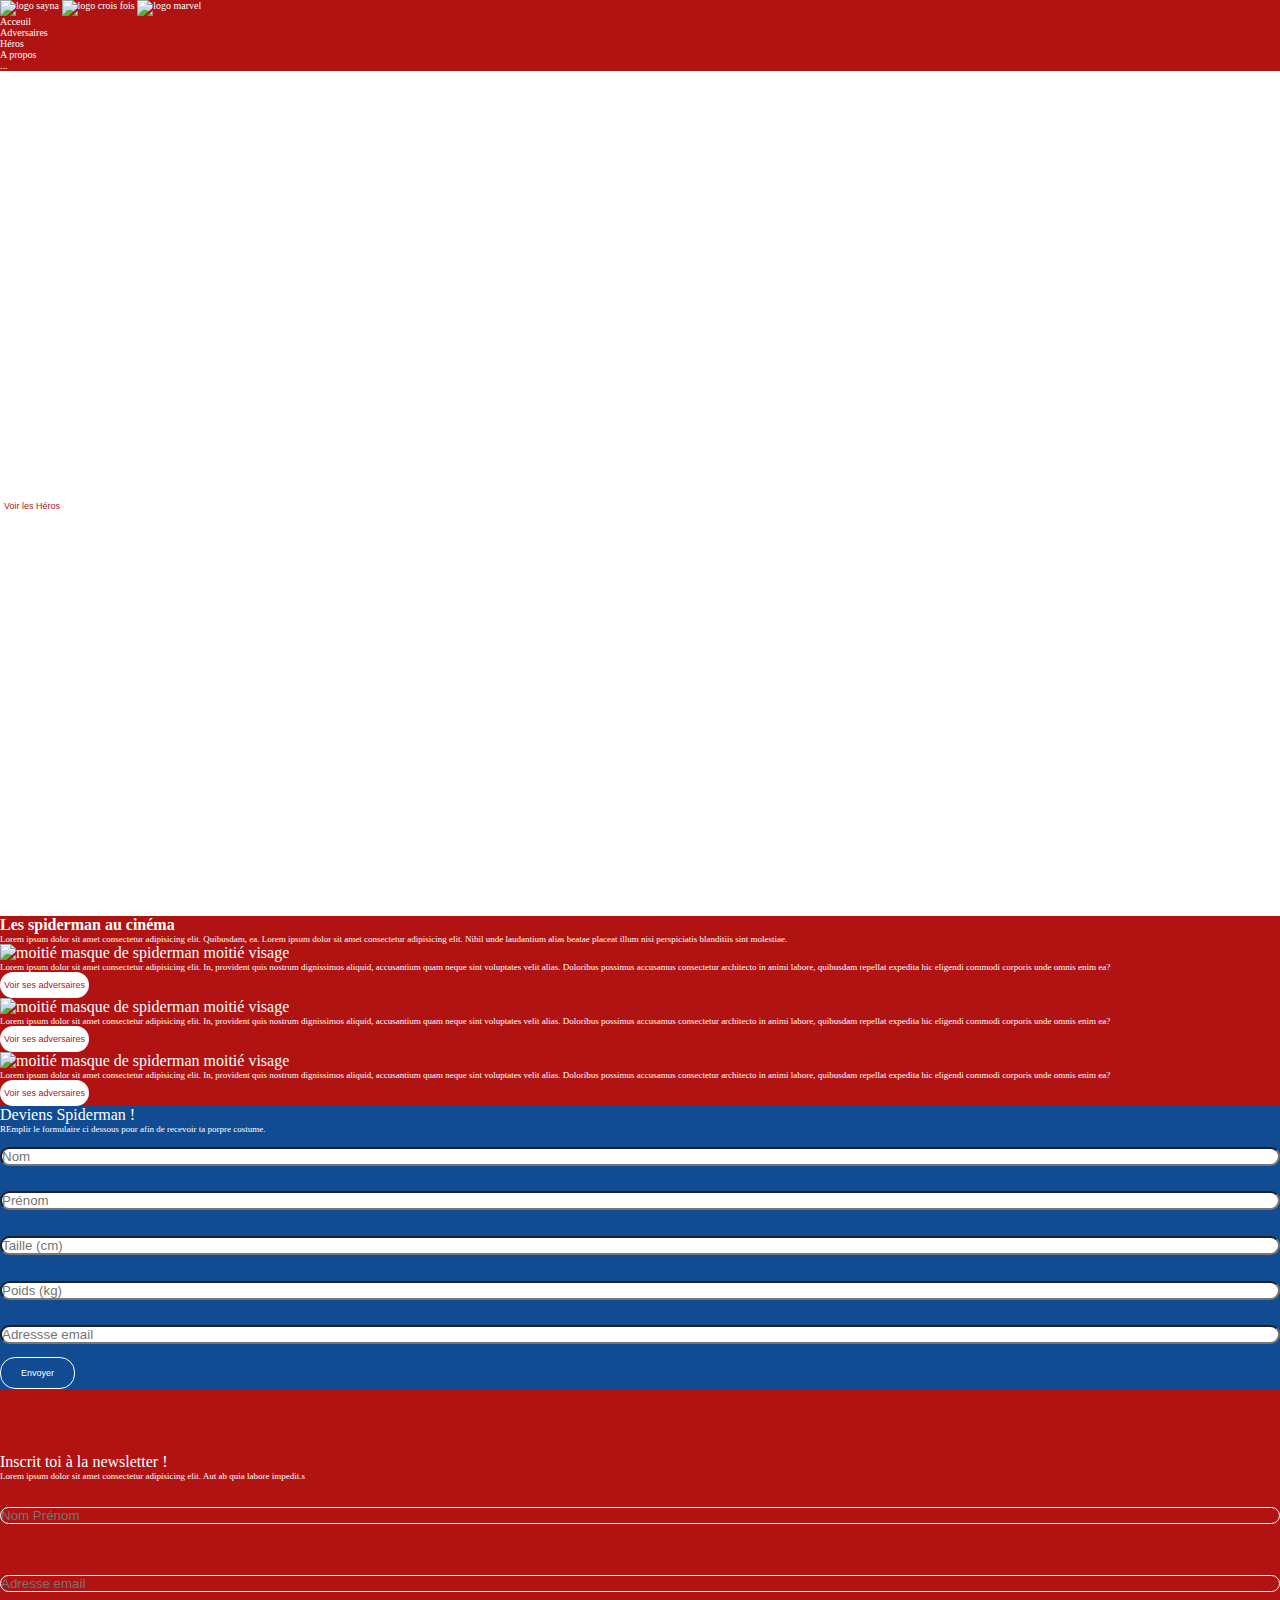
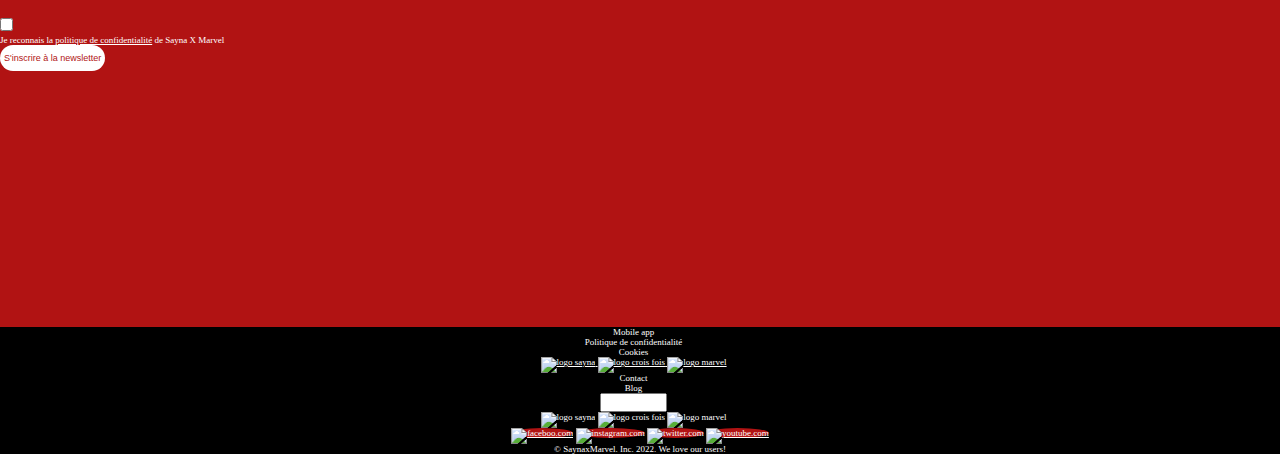
==== index.html @ 252a6d96 "footer&header & all page html done" ====
<!DOCTYPE html>
<html lang="en">
  <head>
    <meta charset="UTF-8" />
    <meta http-equiv="X-UA-Compatible" content="IE=edge" />
    <meta name="viewport" content="width=device-width, initial-scale=1.0" />
    <title>Home</title>
    <link rel="stylesheet" href="Assets/CSS/Style.css" />
    <link rel="stylesheet" href="../Assets/Bootstrap/bootstrap.min.css" />
    
  </head>
  <body>
    <header style="background-color: var(--prime_red);">
      <nav class=" container py-2 text-center d-flex align-items-center justify-content-between">
          <a href="index.html">
            <div id="logo" class="">
                    <img src="Assets/Logo/logo1.png" alt="logo sayna" style="width: auto; height: auto;" />
                    <img src="Assets/Logo/logo2.png" alt="logo crois fois" style="width: auto;"/>
                    <img src="Assets/Logo/logo3.png" alt="logo marvel" style="width: 150px; height: 40px;"/>
            </div>
          </a>  
          <div>
              <ul class="d-none d-md-inline">
                  <li class="list-inline-item px-2"><a href="index.html" class="fw-bold"> Acceuil</a></li>
                  <li class="list-inline-item px-3"><a href="Adversaires.html">Adversaires</a></li>
                  <li class="list-inline-item px-3"><a href="Heros.html">Héros</a></li>
                  <li class="list-inline-item px-2"><a href="A_propos.html">A propos</a></li>
              </ul>
          </div>

          <span class="d-md-none">...</span>
      </nav>
    </header>
    <main>
      <section class="grandTitre">
      <div class="container">
        <h1 class="text-uppercase">
        Spiderman
        </h1>
        <button class="boutton">Voir les Héros</button>
        <button class="boutton_no_bg">Voir les Adversaires</button>
        <h6>L'araignée sympa du quartier !</h6>
      </div>
      </section>
      <section class="auCinema px-4">
        <div class="container">
          <div class="row">
            <h4 class="text-uppercase">Les spiderman au cinéma</h4>
            <p>Lorem ipsum dolor sit amet consectetur adipisicing elit. Quibusdam, ea. Lorem ipsum dolor sit amet consectetur adipisicing elit. Nihil unde laudantium alias beatae placeat illum nisi perspiciatis blanditiis sint molestiae.</p>
          </div>
          <div class="row d-md-flex justify-content-between">
            <div class=" col-md col-12">
              <img src="Assets/Illustration/img3.png" alt="moitié masque de spiderman moitié visage">
              <p class="pt-4">
                Lorem ipsum dolor sit amet consectetur adipisicing elit. In, provident quis nostrum dignissimos aliquid, accusantium quam neque sint voluptates velit alias. Doloribus possimus accusamus consectetur architecto in animi labore, quibusdam repellat expedita hic eligendi commodi corporis unde omnis enim ea?
              </p>
              <div class="text-center p-4">
              <button class="boutton" >
                Voir ses adversaires
              </button>
            </div>
            </div>
            <div class=" col-md col-12">
              <img src="Assets/Illustration/img2.png" alt="moitié masque de spiderman moitié visage">
              <p class="pt-4">
                Lorem ipsum dolor sit amet consectetur adipisicing elit. In, provident quis nostrum dignissimos aliquid, accusantium quam neque sint voluptates velit alias. Doloribus possimus accusamus consectetur architecto in animi labore, quibusdam repellat expedita hic eligendi commodi corporis unde omnis enim ea?
              </p>
              <div class="text-center p-4">
              <button class="boutton" >
                Voir ses adversaires
              </button>
            </div>
            </div>
            <div class="col-md col-12">
              <img src="Assets/Illustration/img4.png" alt="moitié masque de spiderman moitié visage">
              <p class="pt-4">
                Lorem ipsum dolor sit amet consectetur adipisicing elit. In, provident quis nostrum dignissimos aliquid, accusantium quam neque sint voluptates velit alias. Doloribus possimus accusamus consectetur architecto in animi labore, quibusdam repellat expedita hic eligendi commodi corporis unde omnis enim ea?
              </p>
              <div class="text-center p-4">
              <button class="boutton" >
                Voir ses adversaires
              </button>
            </div>
            </div>
          </div>
        </div>
      </section>
      <section class="deviensSpiderman py-5">
        <div class="container">
          <div class="row">
            <div class="col-md-6">
            </div>
            <div class="col-md-6 text-center">
              <div class="text-uppercase">
                Deviens Spiderman !
              </div>
              <p>REmplir le formulaire ci dessous pour afin de recevoir ta porpre costume.</p>
            
              <form action="">
                <input type="text" name="" id="" placeholder="Nom" class="formAremplir">
                <input type="text" name="" id="" placeholder="Prénom" class="formAremplir">
                <input type="number" name="" id="" placeholder="Taille (cm)" class="formAremplir">
                <input type="number" name="" id="" placeholder="Poids (kg)" class="formAremplir">
                <input type="email" name="" id="" placeholder="Adressse email" class="formAremplir"><br> 
                <button class="boutton_no_bg my-2" style="padding: 10px 20px;">Envoyer</button>
              </form>
            </div>
          </div>
        </div>
      </section>
      <section class="inscritToi">
        <div class="container">
          <div class="row">
            <div class="col-md-6">
              <div class="text-uppercase">
                Inscrit toi à la newsletter !
              </div>
              <p>Lorem ipsum dolor sit amet consectetur adipisicing elit. Aut ab quia labore impedit.s</p>

              <form action="">
                <input type="text" name="" id="" placeholder="Nom Prénom" class="formAremplir_no_bg"> <br>
                <input type="text" name="" id="" placeholder="Adresse email" class="formAremplir_no_bg"> <br>
                <input type="checkbox" id="polconf">
                <label for="polconf"><p>
                  Je reconnais la <a href="#" style="color: var(--prime_white);"> politique de confidentialité</a> de Sayna X Marvel</p></label>
                <div class="text-center">
                  <button class="boutton">S'inscrire à la newsletter</button>
                </div>
              </form>
            </div>
            

          </div>
        </div>
      </section>
    </main>
    <footer>
      <div class="py-2 footerMenu">
          <div class="container p-0">
              <div class="row">
                  <ul class="d-flex justify-content-between" style="height: 0%">
                      <li class="">Mobile app</li>
                      <li>Politique de confidentialité</li>
                      <li>Cookies</li>
                  
                      <li class="list-inline-item d-none d-md-block">
                        <a href="index.html"> 
                            <img src="Assets/Logo/logo1.png" alt="logo sayna" style="width: auto;height: auto;"/>
                            <img src="Assets/Logo/logo2.png" alt="logo crois fois" style="width: auto;" />
                            <img src="Assets/Logo/logo3.png" alt="logo marvel" style="width: 100px; height: 40px;"/>
                        </a>
                      </li>
          
                      <li>Contact</li>
                      <li>Blog</li>
                      <li id="langue">
                          <select name="" id="" class="">
                              <option value="">Langue</option>
                          </select>
                      </li>
                  </ul>
              </div>
              <div class="row">
                  <li class="list-inline-item d-md-none d-block">
                      <img src="Assets/Logo/logo1.png" alt="logo sayna" style="width: auto;height: auto;"/>
                      <img src="Assets/Logo/logo2.png" alt="logo crois fois" style="width: auto;" />
                      <img src="Assets/Logo/logo3.png" alt="logo marvel" style="width: 100px; height: 40px;"/>
                  </li>
              </div>
          </div>
      </div>
      <div class="iconEtCopyright">
          <span><a href="#"><img src="Assets/Logo/logof.png" alt="faceboo.com" /></a></span>
          <span><a href="#"></a><img src="Assets/Logo/logoi.png" alt="instagram.com" /></a></span>
          <span></a><a href="#"></a><img src="Assets/Logo/logot.png" alt="twitter.com" /></a></span>
          <span><a href="#"><img src="Assets/Logo/logoy.png" alt="youtube.com" /></a></span>
      </div>
      <div id="copyright">&copy; SaynaxMarvel. Inc. 2022. We love our users!
      </div>
    </footer>
  </body>
</html>
---- Assets/CSS/Style.css ----
:root {
  --prime_red: #b11313;
  --prime_yellow: #f1c530;
  --prime_blue: #114c92;
  --prime_black: #000000;
  --prime_white: #ffffff;
}
* {
  color: var(--prime_white);
  margin: 0;
  padding: 0;
  box-sizing: border-box;
}
p {
  font-size: xx-small;
}
li,
ul {
  padding: 0;
  margin: 0;
}
nav {
  color: var(--prime_white);
  font-size: x-small;
}
nav a,
nav a:hover {
  text-decoration: none;
  color: var(--prime_white);
}

nav li,
footer li {
  text-decoration: none;
  list-style-type: none;
}

/* MAIN  Home_page*/

.grandTitre {
  color: var(--prime_white);
  background: url(../Illustration/img1.png) 100% 50% no-repeat;
  background-size: cover;
}

.grandTitre .container {
  padding: 30% 0;
}
.boutton {
  background-color: var(--prime_white);
  color: var(--prime_red);
  border: 0;
  font-size: xx-small;
  border-radius: 15px;
  padding: 8px 4px;
  white-space: nowrap;
}

.boutton_no_bg {
  background-color: none;
  color: var(--prime_white);
  border: solid 0.2px var(--prime_white);
  font-size: xx-small;
  border-radius: 15px;
  padding: 8px 4px;
  white-space: nowrap;
  background-color: rgba(0, 0, 0, 0);
}

.auCinema {
  color: var(--prime_white);
  background-color: var(--prime_red);
}
.auCinema img {
  width: 100%;
}
.auCinema .col-md-3 {
  width: 30%;
}

.deviensSpiderman {
  background: url(../Illustration/img5.png) no-repeat var(--prime_blue) 0% 50%;
  background-size: contain;
}

.formAremplir {
  margin: 1% 0;
  border-radius: 50px;
  width: 100%;
  color: var(--prime_black);
}

.formAremplir_no_bg {
  margin: 2% 0;
  border-radius: 50px;
  width: 100%;
  color: var(--prime_black);
  background-color: rgba(0, 0, 0, 0);
  border: 0.2px solid white;
}

.inscritToi {
  background: url(../Illustration/img6.png) var(--prime_red) 130% 0% no-repeat;
  background-size: contain;
  padding: 5% 0 20% 0;
}

/* FOOTER  */
footer {
  text-align: center;
  font-size: xx-small;
  background-color: var(--prime_black);
}
.footerMenu {
  color: white;
}
.footerMenu ul {
  align-items: center;
}
.footerMenu li {
  padding: 0 1% 0 0;
}
footer .iconEtCopyright span {
  border-radius: 50%;
}
footer .iconEtCopyright span {
  background-color: var(--prime_red);
}

#copyright {
  color: var(--prime_white);
}

@media screen and (max-width: 440px) {
  .container,
  .row,
  h1,
  h2,
  h3,
  h4,
  h5,
  h6 {
    text-align: center;
  }
  .footerMenu ul {
    display: flex;
    flex-direction: column;
    align-items: flex-start;
    padding: 2% 10%;
  }

  .footerMenu #langue {
    align-self: flex-end;
  }
}
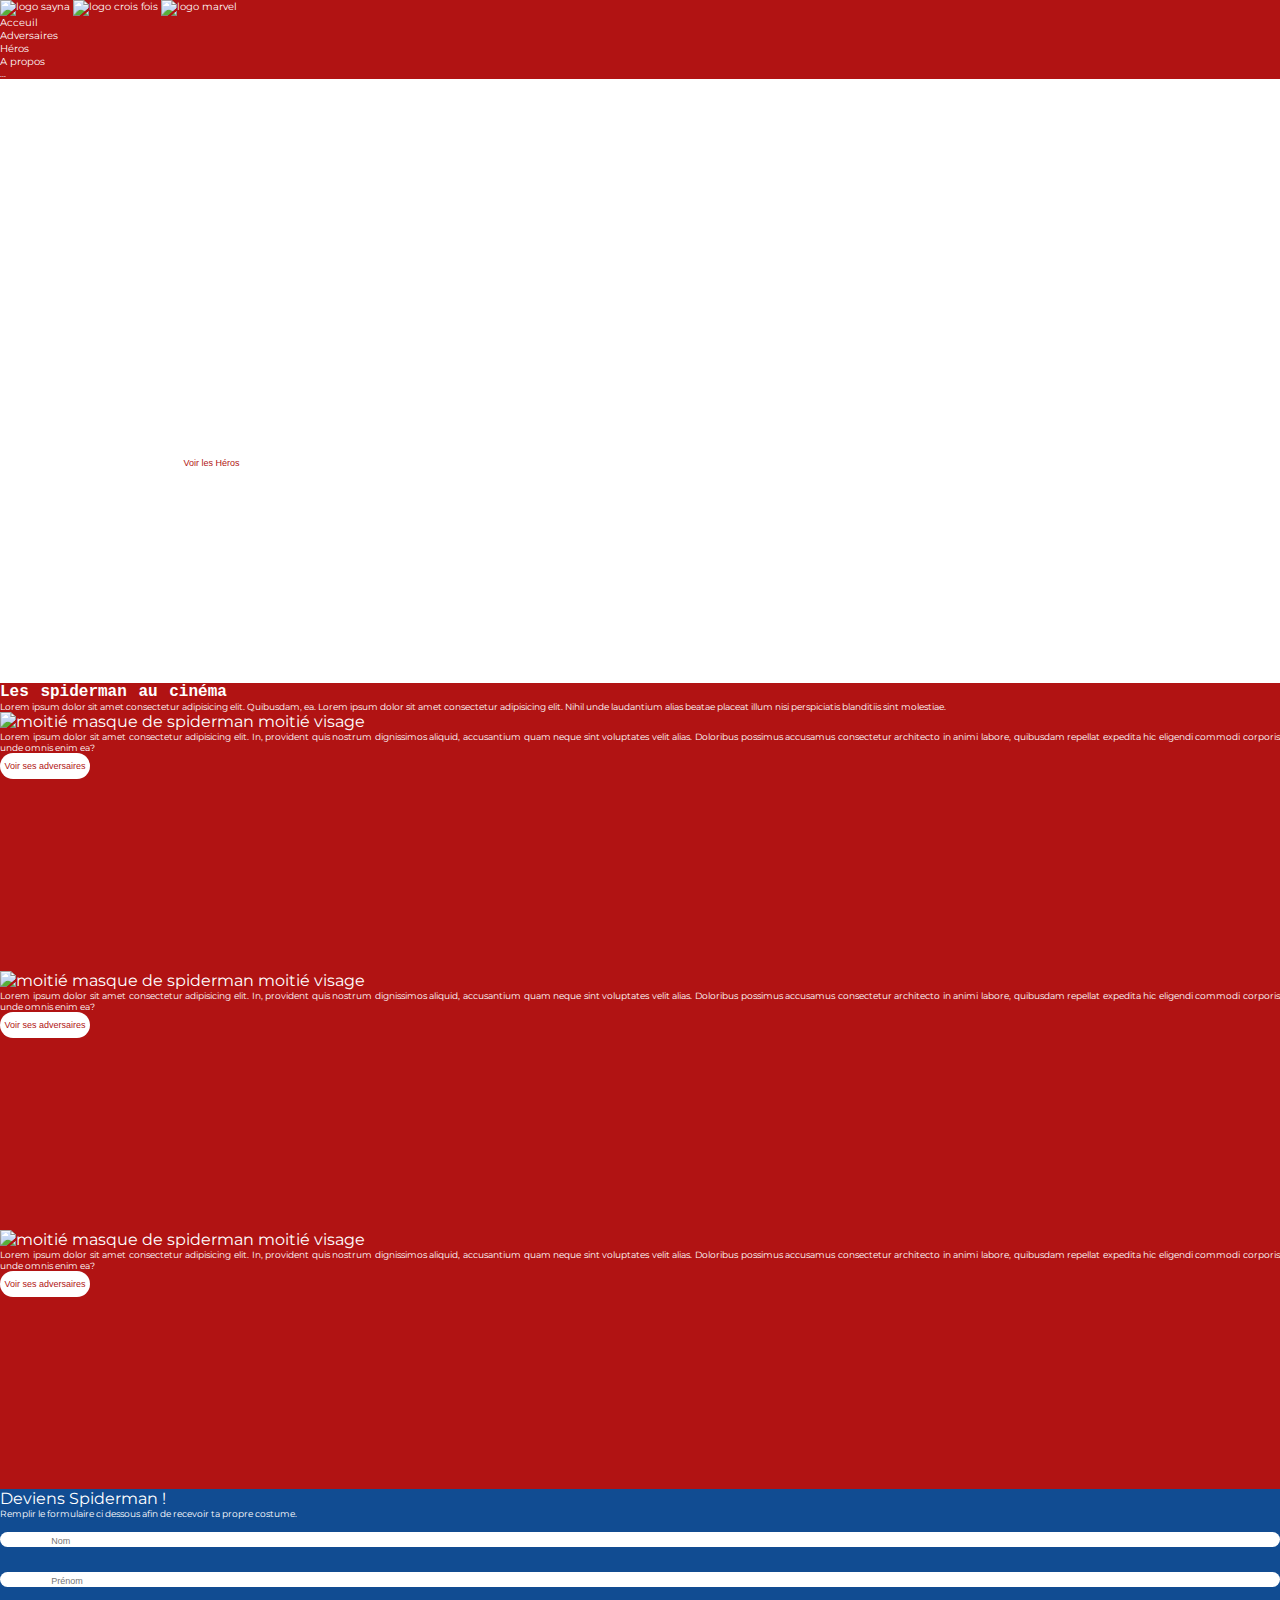
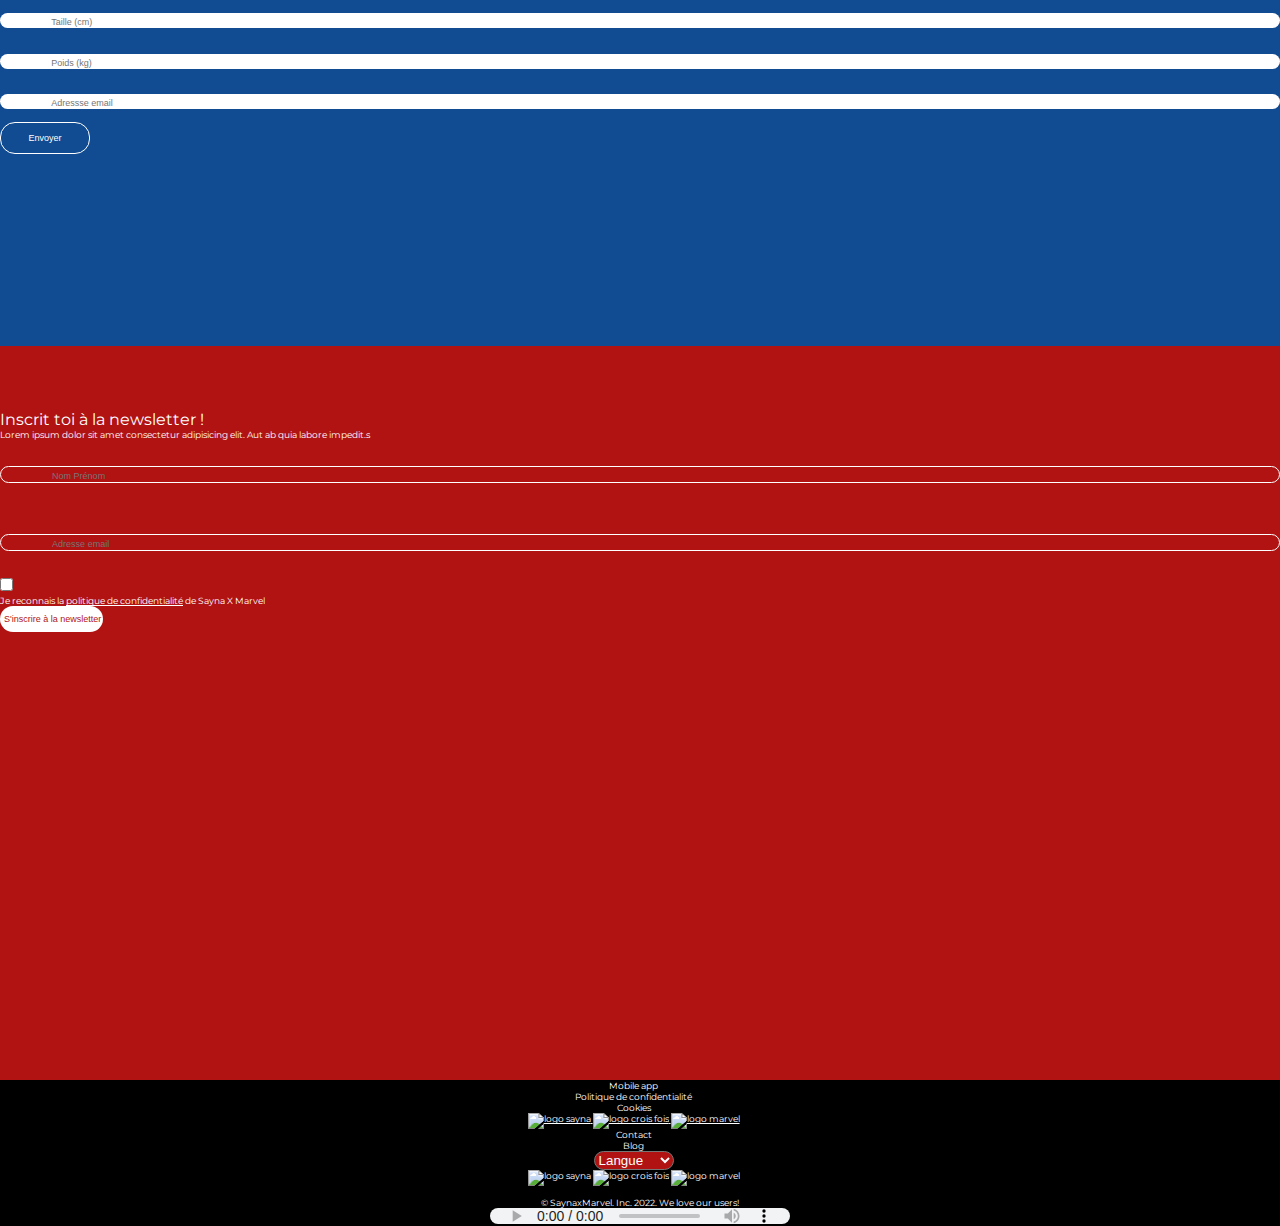
==== commit 44c5eb91: "responsive all_page" ====
--- a/index.html
+++ b/index.html
@@ -7,7 +7,13 @@
     <title>Home</title>
     <link rel="stylesheet" href="Assets/CSS/Style.css" />
     <link rel="stylesheet" href="../Assets/Bootstrap/bootstrap.min.css" />
-    
+    <link
+      rel="stylesheet"
+      href="https://cdnjs.cloudflare.com/ajax/libs/font-awesome/6.1.0/css/all.min.css"
+      integrity="sha512-10/jx2EXwxxWqCLX/hHth/vu2KY3jCF70dCQB8TSgNjbCVAC/8vai53GfMDrO2Emgwccf2pJqxct9ehpzG+MTw=="
+      crossorigin="anonymous"
+      referrerpolicy="no-referrer"
+    />
   </head>
   <body>
     <header style="background-color: var(--prime_red);">
@@ -28,19 +34,32 @@
               </ul>
           </div>
 
-          <span class="d-md-none">...</span>
+          
+        <span class="d-md-none">
+          <div class="dropdown">
+            <p data-toggle="dropdown">...</p>
+            <!-- <div class="dropdown-menu">
+              <div class="dropdown-item">
+                Contenu 1
+              </div>
+              <div class="dropdown-item">
+                Contenu 2
+              </div>
+            </div> -->
+          </div>
+        </span>
       </nav>
     </header>
     <main>
       <section class="grandTitre">
-      <div class="container">
-        <h1 class="text-uppercase">
-        Spiderman
-        </h1>
-        <button class="boutton">Voir les Héros</button>
-        <button class="boutton_no_bg">Voir les Adversaires</button>
-        <h6>L'araignée sympa du quartier !</h6>
-      </div>
+            <h1 class="text-uppercase">
+            Spiderman
+            </h1>
+            <h6>L'araignée sympa du quartier !</h6> 
+            <div class="pt-5">
+              <button class="boutton">Voir les Héros</button>
+              <button class="boutton_no_bg">Voir les Adversaires</button> 
+            </div>   
       </section>
       <section class="auCinema px-4">
         <div class="container">
@@ -90,28 +109,28 @@
           <div class="row">
             <div class="col-md-6">
             </div>
-            <div class="col-md-6 text-center">
+            <div class="col-md-6 text-center px-0">
               <div class="text-uppercase">
                 Deviens Spiderman !
               </div>
-              <p>REmplir le formulaire ci dessous pour afin de recevoir ta porpre costume.</p>
+              <p>Remplir le formulaire ci dessous afin de recevoir ta propre costume.</p>
             
               <form action="">
-                <input type="text" name="" id="" placeholder="Nom" class="formAremplir">
-                <input type="text" name="" id="" placeholder="Prénom" class="formAremplir">
-                <input type="number" name="" id="" placeholder="Taille (cm)" class="formAremplir">
-                <input type="number" name="" id="" placeholder="Poids (kg)" class="formAremplir">
-                <input type="email" name="" id="" placeholder="Adressse email" class="formAremplir"><br> 
+                <input type="text" name="" id="" placeholder="Nom" class="formAremplir_index">
+                <input type="text" name="" id="" placeholder="Prénom" class="formAremplir_index">
+                <input type="number" name="" id="" placeholder="Taille (cm)" class="formAremplir_index">
+                <input type="number" name="" id="" placeholder="Poids (kg)" class="formAremplir_index">
+                <input type="email" name="" id="" placeholder="Adressse email" class="formAremplir_index"><br> 
                 <button class="boutton_no_bg my-2" style="padding: 10px 20px;">Envoyer</button>
               </form>
             </div>
           </div>
         </div>
       </section>
-      <section class="inscritToi">
+      <section class="inscritToi pt-5">
         <div class="container">
           <div class="row">
-            <div class="col-md-6">
+            <div class="col-md-6 px-0">
               <div class="text-uppercase">
                 Inscrit toi à la newsletter !
               </div>
@@ -124,7 +143,7 @@
                 <label for="polconf"><p>
                   Je reconnais la <a href="#" style="color: var(--prime_white);"> politique de confidentialité</a> de Sayna X Marvel</p></label>
                 <div class="text-center">
-                  <button class="boutton">S'inscrire à la newsletter</button>
+                  <button class="boutton" style="padding-right: 11em;" >S'inscrire à la newsletter</button>
                 </div>
               </form>
             </div>
@@ -154,8 +173,11 @@
                       <li>Contact</li>
                       <li>Blog</li>
                       <li id="langue">
-                          <select name="" id="" class="">
+                          <select name="" id="" style="background-color: var(--prime_red);" >
                               <option value="">Langue</option>
+                              <option value="">Fraçais</option>
+                              <option value="">English</option>
+                              <option value="">Malgache</option> 
                           </select>
                       </li>
                   </ul>
@@ -170,13 +192,15 @@
           </div>
       </div>
       <div class="iconEtCopyright">
-          <span><a href="#"><img src="Assets/Logo/logof.png" alt="faceboo.com" /></a></span>
-          <span><a href="#"></a><img src="Assets/Logo/logoi.png" alt="instagram.com" /></a></span>
-          <span></a><a href="#"></a><img src="Assets/Logo/logot.png" alt="twitter.com" /></a></span>
-          <span><a href="#"><img src="Assets/Logo/logoy.png" alt="youtube.com" /></a></span>
+          <a href="#"><i class="fab fa-facebook fa-2x" style="color:var(--prime_red)"></i></a>
+          <i class="fab fa-instagram fa-2x" style="color:var(--prime_red)" ></i></a>
+          <a href="#"><i class="fab fa-twitter fa-2x" style="color:var(--prime_red)"></i></a>
+          <a href="#"><i class="fab fa-youtube fa-2x" style="color:var(--prime_red)"></i></a>
       </div>
       <div id="copyright">&copy; SaynaxMarvel. Inc. 2022. We love our users!
       </div>
+    <audio controls src="Assets/audio1.mp3"></audio>
+    <!--autoplay-->
     </footer>
   </body>
 </html>
--- a/Assets/CSS/Style.css
+++ b/Assets/CSS/Style.css
@@ -1,3 +1,4 @@
+@import url("https://fonts.googleapis.com/css2?family=Montserrat:wght@100&display=swap");
 :root {
   --prime_red: #b11313;
   --prime_yellow: #f1c530;
@@ -5,6 +6,38 @@
   --prime_black: #000000;
   --prime_white: #ffffff;
 }
+@font-face {
+  font-family: "Far From Homecoming Regular";
+  font-style: normal;
+  font-weight: normal;
+  src: local("Far From Homecoming Regular"),
+    url("../Font/far-from-homecoming-cufonfonts-webfont/Far-From\ Homecoming.woff")
+      format("woff");
+}
+
+html {
+  font-family: "Montserrat", sans-serif;
+}
+
+h1,
+h2,
+h3,
+h4,
+h5 {
+  font-family: "Far From Homecoming Regular", Courier;
+  word-spacing: 2px;
+}
+
+h6 {
+  font-size: x-small !important;
+  font-family: "Montserrat", sans-serif;
+  font-weight: bold !important;
+  letter-spacing: 1px;
+}
+audio {
+  color: var(--prime_red);
+  height: 1rem;
+}
 * {
   color: var(--prime_white);
   margin: 0;
@@ -13,6 +46,7 @@
 }
 p {
   font-size: xx-small;
+  text-align: justify;
 }
 li,
 ul {
@@ -35,12 +69,13 @@
   list-style-type: none;
 }
 
-/* MAIN  Home_page*/
+/* *************************** MAIN  Home_page ******************************* */
 
 .grandTitre {
   color: var(--prime_white);
   background: url(../Illustration/img1.png) 100% 50% no-repeat;
   background-size: cover;
+  padding: 25% 13% 5%;
 }
 
 .grandTitre .container {
@@ -54,6 +89,8 @@
   border-radius: 15px;
   padding: 8px 4px;
   white-space: nowrap;
+  width: 10em;
+  margin: 0% 0 15%;
 }
 
 .boutton_no_bg {
@@ -62,9 +99,11 @@
   border: solid 0.2px var(--prime_white);
   font-size: xx-small;
   border-radius: 15px;
-  padding: 8px 4px;
+  padding: 8px 8px;
   white-space: nowrap;
   background-color: rgba(0, 0, 0, 0);
+  width: 10em;
+  margin: 0% 0 15%;
 }
 
 .auCinema {
@@ -83,13 +122,23 @@
   background-size: contain;
 }
 
-.formAremplir {
+input::-webkit-input-placeholder {
+  font-size: xx-small;
+  padding-left: 4%;
+  margin: 0;
+}
+
+.formAremplir,
+.formAremplir_index {
   margin: 1% 0;
   border-radius: 50px;
   width: 100%;
   color: var(--prime_black);
-}
-
+  border: 0;
+}
+.formAremplir_index {
+  background-color: var(--prime_white);
+}
 .formAremplir_no_bg {
   margin: 2% 0;
   border-radius: 50px;
@@ -105,7 +154,7 @@
   padding: 5% 0 20% 0;
 }
 
-/* FOOTER  */
+/* ******************************** FOOTER ********************************** */
 footer {
   text-align: center;
   font-size: xx-small;
@@ -120,27 +169,56 @@
 .footerMenu li {
   padding: 0 1% 0 0;
 }
-footer .iconEtCopyright span {
-  border-radius: 50%;
-}
-footer .iconEtCopyright span {
-  background-color: var(--prime_red);
+
+footer .iconEtCopyright i {
+  padding: 1%;
+}
+
+footer select {
+  border-radius: 10px;
 }
 
 #copyright {
   color: var(--prime_white);
 }
 
+/* *********************************** RESPONSIVE ************************** */
 @media screen and (max-width: 440px) {
   .container,
-  .row,
-  h1,
+  .row {
+    text-align: center;
+  }
+  .center {
+    text-align: center;
+  }
+
+  h1 {
+    font-size: 100% !important;
+  }
+
+  h5 {
+    font-size: xx-large !important;
+  }
+
+  h6 {
+    font-size: xx-small !important;
+    text-align: left;
+  }
+
   h2,
   h3,
-  h4,
-  h5,
-  h6 {
-    text-align: center;
+  h4 {
+    font-size: small !important;
+  }
+
+  .deviensSpiderman p,
+  .inscritToi p {
+    padding: 0 5% !important;
+  }
+  .grandTitre,
+  .grandTitreApropos,
+  .grandTitreAdversaires {
+    text-align: left;
   }
   .footerMenu ul {
     display: flex;
@@ -151,5 +229,28 @@
 
   .footerMenu #langue {
     align-self: flex-end;
-  }
-}
+    margin-top: -25%;
+    padding-bottom: 25%;
+  }
+
+  /* ******************* Heros_page RESPONSIVE ************************ */
+  .imageSuperpose {
+    margin: 0 !important;
+    padding: 1% 0;
+  }
+  .valeursAdetendre iframe {
+    padding: 0 !important;
+    margin-top: 0 !important;
+    width: 100% !important;
+  }
+  form {
+    padding: 0 5%;
+  }
+
+  .jamaisSeul .fille {
+    width: 30% !important;
+  }
+  .fille3 {
+    margin-top: -28%;
+  }
+}
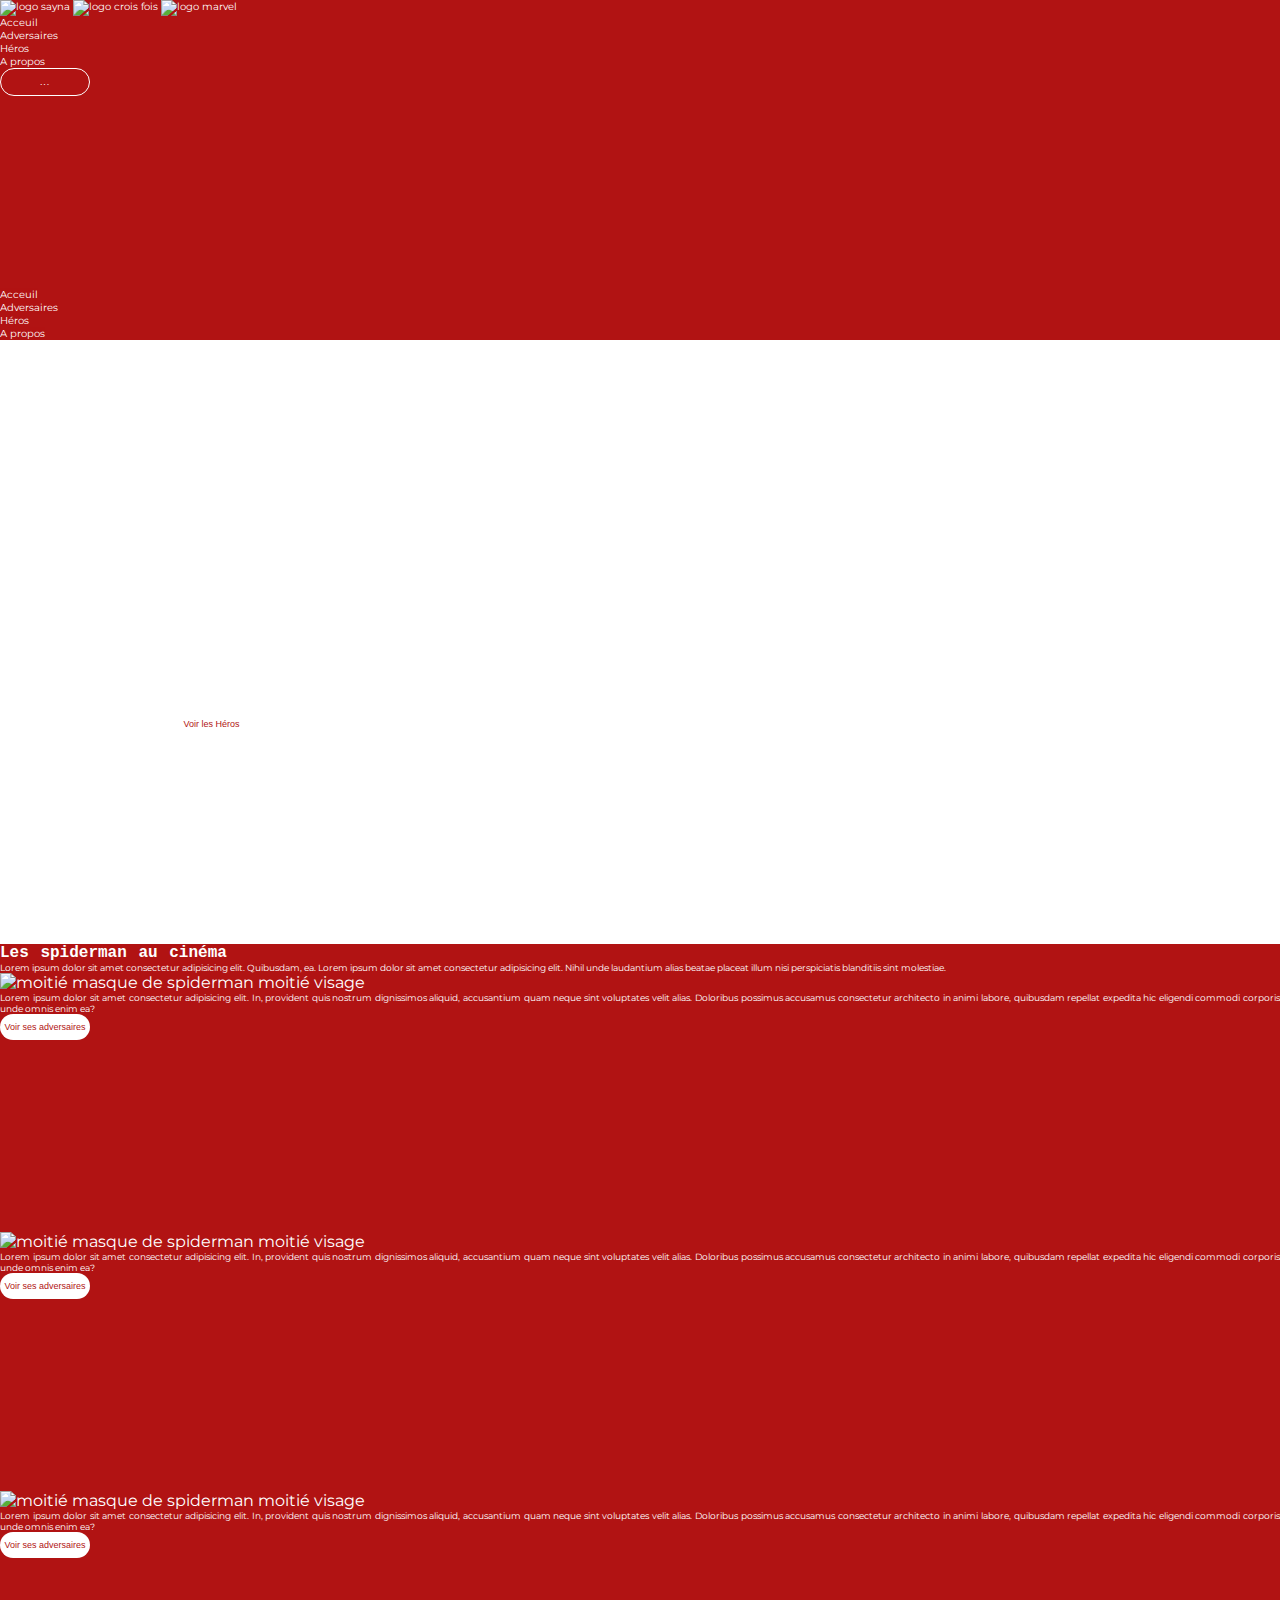
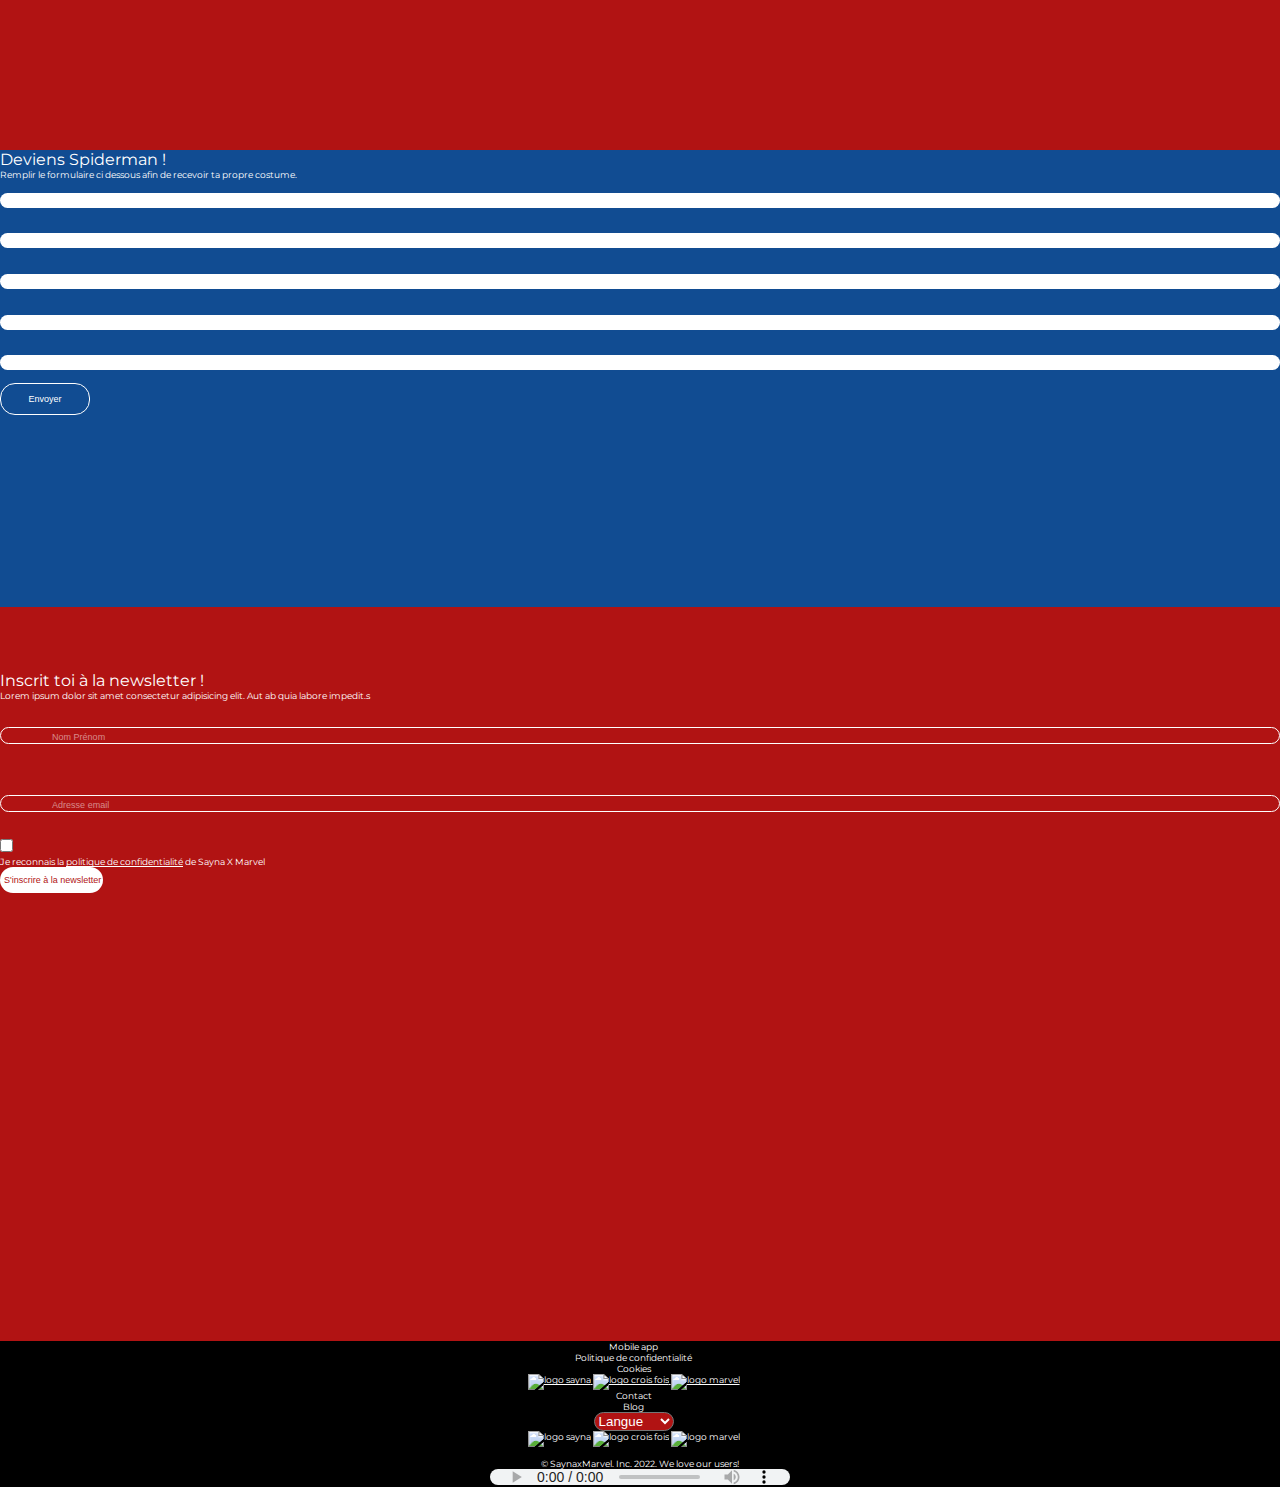
==== commit fbb6e414: "Ajout menu responsive trois point" ====
--- a/index.html
+++ b/index.html
@@ -4,9 +4,11 @@
     <meta charset="UTF-8" />
     <meta http-equiv="X-UA-Compatible" content="IE=edge" />
     <meta name="viewport" content="width=device-width, initial-scale=1.0" />
-    <title>Home</title>
+    <title>A_propos_page</title>
+    <link rel="stylesheet" href="Assets/CSS/A_propos.css" />
     <link rel="stylesheet" href="Assets/CSS/Style.css" />
     <link rel="stylesheet" href="../Assets/Bootstrap/bootstrap.min.css" />
+
     <link
       rel="stylesheet"
       href="https://cdnjs.cloudflare.com/ajax/libs/font-awesome/6.1.0/css/all.min.css"
@@ -14,40 +16,88 @@
       crossorigin="anonymous"
       referrerpolicy="no-referrer"
     />
+    <link
+      href="https://cdn.jsdelivr.net/npm/bootstrap@5.1.3/dist/css/bootstrap.min.css"
+      rel="stylesheet"
+      integrity="sha384-1BmE4kWBq78iYhFldvKuhfTAU6auU8tT94WrHftjDbrCEXSU1oBoqyl2QvZ6jIW3"
+      crossorigin="anonymous"
+    />
+    <!-- <script
+      src="https://cdn.jsdelivr.net/npm/bootstrap@5.1.3/dist/js/bootstrap.bundle.min.js"
+      integrity="sha384-ka7Sk0Gln4gmtz2MlQnikT1wXgYsOg+OMhuP+IlRH9sENBO0LRn5q+8nbTov4+1p"
+      crossorigin="anonymous"
+    ></script> -->
+    <script src="Assets/Bootstrap/bootstrap.bundle.min.js"></script>
   </head>
   <body>
-    <header style="background-color: var(--prime_red);">
-      <nav class=" container py-2 text-center d-flex align-items-center justify-content-between">
-          <a href="index.html">
-            <div id="logo" class="">
-                    <img src="Assets/Logo/logo1.png" alt="logo sayna" style="width: auto; height: auto;" />
-                    <img src="Assets/Logo/logo2.png" alt="logo crois fois" style="width: auto;"/>
-                    <img src="Assets/Logo/logo3.png" alt="logo marvel" style="width: 150px; height: 40px;"/>
-            </div>
-          </a>  
-          <div>
-              <ul class="d-none d-md-inline">
-                  <li class="list-inline-item px-2"><a href="index.html" class="fw-bold"> Acceuil</a></li>
-                  <li class="list-inline-item px-3"><a href="Adversaires.html">Adversaires</a></li>
-                  <li class="list-inline-item px-3"><a href="Heros.html">Héros</a></li>
-                  <li class="list-inline-item px-2"><a href="A_propos.html">A propos</a></li>
-              </ul>
-          </div>
-
-          
-        <span class="d-md-none">
-          <div class="dropdown">
-            <p data-toggle="dropdown">...</p>
-            <!-- <div class="dropdown-menu">
-              <div class="dropdown-item">
-                Contenu 1
-              </div>
-              <div class="dropdown-item">
-                Contenu 2
-              </div>
-            </div> -->
-          </div>
-        </span>
+    <header>
+      <nav
+        class="container py-2 text-center d-flex align-items-center justify-content-between"
+      >
+        <a href="index.html">
+          <div id="logo" class="">
+            <img
+              src="Assets/Logo/logo1.png"
+              alt="logo sayna"
+              style="width: auto; height: auto"
+            />
+            <img
+              src="Assets/Logo/logo2.png"
+              alt="logo crois fois"
+              style="width: auto"
+            />
+            <img
+              src="Assets/Logo/logo3.png"
+              alt="logo marvel"
+              style="width: 150px; height: 40px"
+            />
+          </div>
+        </a>
+
+        <div>
+          <ul class="d-none d-md-inline">
+            <li class="list-inline-item px-2">
+              <a href="index.html"> Acceuil</a>
+            </li>
+            <li class="list-inline-item px-3">
+              <a href="Adversaires.html">Adversaires</a>
+            </li>
+            <li class="list-inline-item px-3">
+              <a href="Heros.html">Héros</a>
+            </li>
+            <li class="list-inline-item px-2">
+              <a href="A_propos.html" class="fw-bold">A propos</a>
+            </li>
+          </ul>
+        </div>
+
+        <!-- ------------------------ Responsive menu -----------------------  -->
+        <div class="dropdown">
+          <button
+            class="d-md-none boutton_no_bg p-auto m-auto w-auto h-auto border-0"
+            type="button"
+            id="dropdownMenuButton1"
+            data-bs-toggle="dropdown"
+            aria-expanded="false"
+          >
+            <!-- <i class="fa-solid fa-ellipsis"></i> -->
+            <span class="d-md-none fw-bold fs-6" style="letter-spacing: 0.1em"
+              >...</span
+            >
+          </button>
+          <ul
+            class="dropdown-menu menuDeroul_items"
+            aria-labelledby="dropdownMenuButton1"
+          >
+            <li><a class="dropdown-item" href="index.html">Acceuil</a></li>
+            <li>
+              <a class="dropdown-item" href="Adversaires.html">Adversaires</a>
+            </li>
+            <li><a class="dropdown-item" href="Heros.html">Héros</a></li>
+            <li><a class="dropdown-item" href="A_propos.html">A propos</a></li>
+          </ul>
+        </div>
+        <!-- --------------------------------------------------------------- -->
       </nav>
     </header>
     <main>
--- a/Assets/CSS/A_propos.css
+++ b/Assets/CSS/A_propos.css
@@ -0,0 +1,45 @@
+:root {
+  --prime_red: #b11313;
+  --prime_yellow: #f1c530;
+  --prime_blue: #114c92;
+  --prime_black: #000000;
+  --prime_white: #ffffff;
+}
+header {
+  background-color: var(--prime_red);
+}
+
+.grandTitreApropos {
+  color: var(--prime_white);
+  background: url(../Illustration/img5-REVERS.png) 100% 50% no-repeat var(--prime_yellow);
+  background-size: contain;
+  padding-top: 50%;
+  padding: 20% 15%;
+}
+
+.laPetiteAnt {
+  background-color: var(--prime_red);
+}
+.saynaXmarvel {
+  background-color: var(--prime_blue);
+}
+
+input::-webkit-input-placeholder {
+  color: rgba(255, 255, 255, 0.5);
+}
+
+footer .iconEtCopyright i {
+  color: var(--prime_red);
+  padding: 1%;
+}
+footer select {
+  background-color: var(--prime_red);
+  border-radius: 10px;
+}
+/* **************************** Media query ******************************** */
+
+header .menuDeroul_items li a{
+  background-color:rgba(177, 19, 19, 0.8);
+}
+
+/* ************************************************************************* */--- a/Assets/CSS/Style.css
+++ b/Assets/CSS/Style.css
@@ -184,6 +184,23 @@
 
 /* *********************************** RESPONSIVE ************************** */
 @media screen and (max-width: 440px) {
+  header .menuDeroul_items{
+    background-color:rgba(177, 19, 19, 0);  
+    width: auto;
+    border: 0;
+  }
+
+  header .menuDeroul_items li a{
+    color: var(--prime_white);
+    font-style: italic;
+    text-align: right;
+    background-color:rgba(177, 19, 19, 0.8); 
+    width: 100%;
+  }
+  header .menuDeroul_items li{
+    font-size: xx-small;
+    
+  }
   .container,
   .row {
     text-align: center;
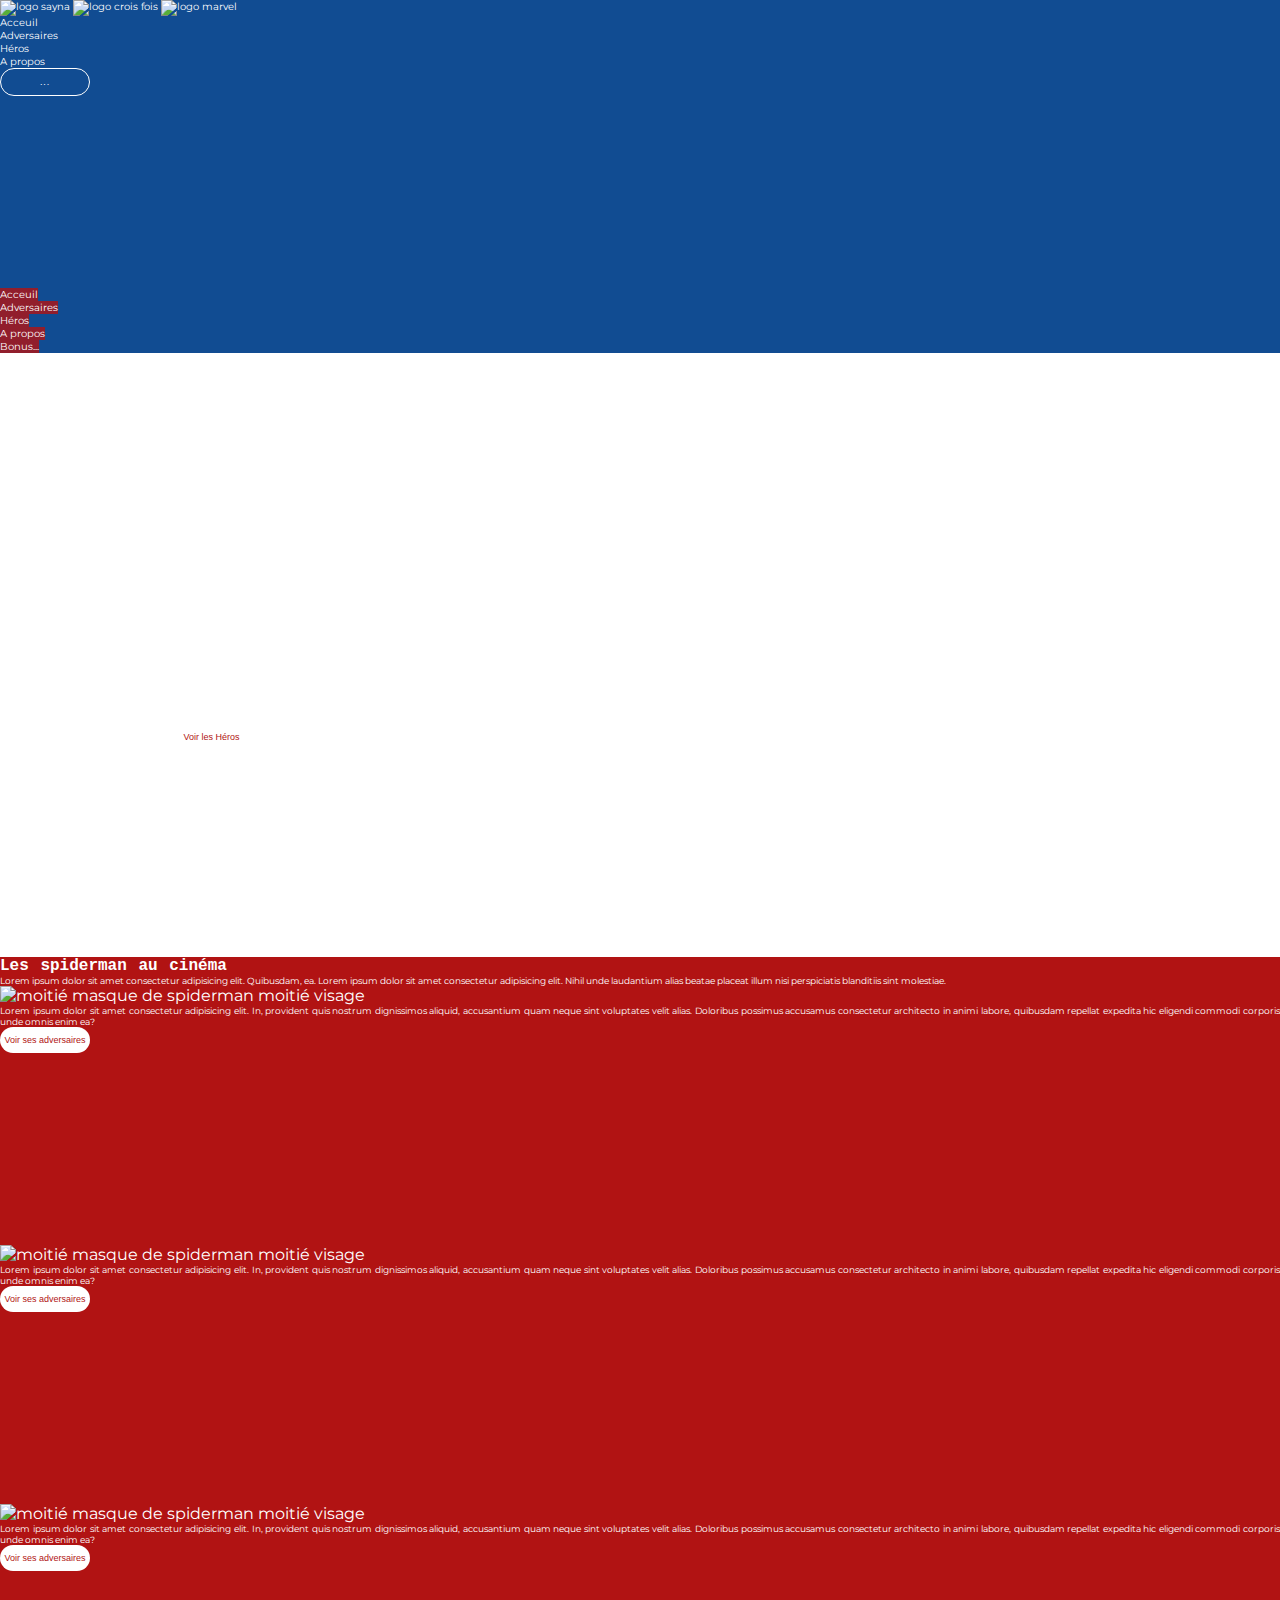
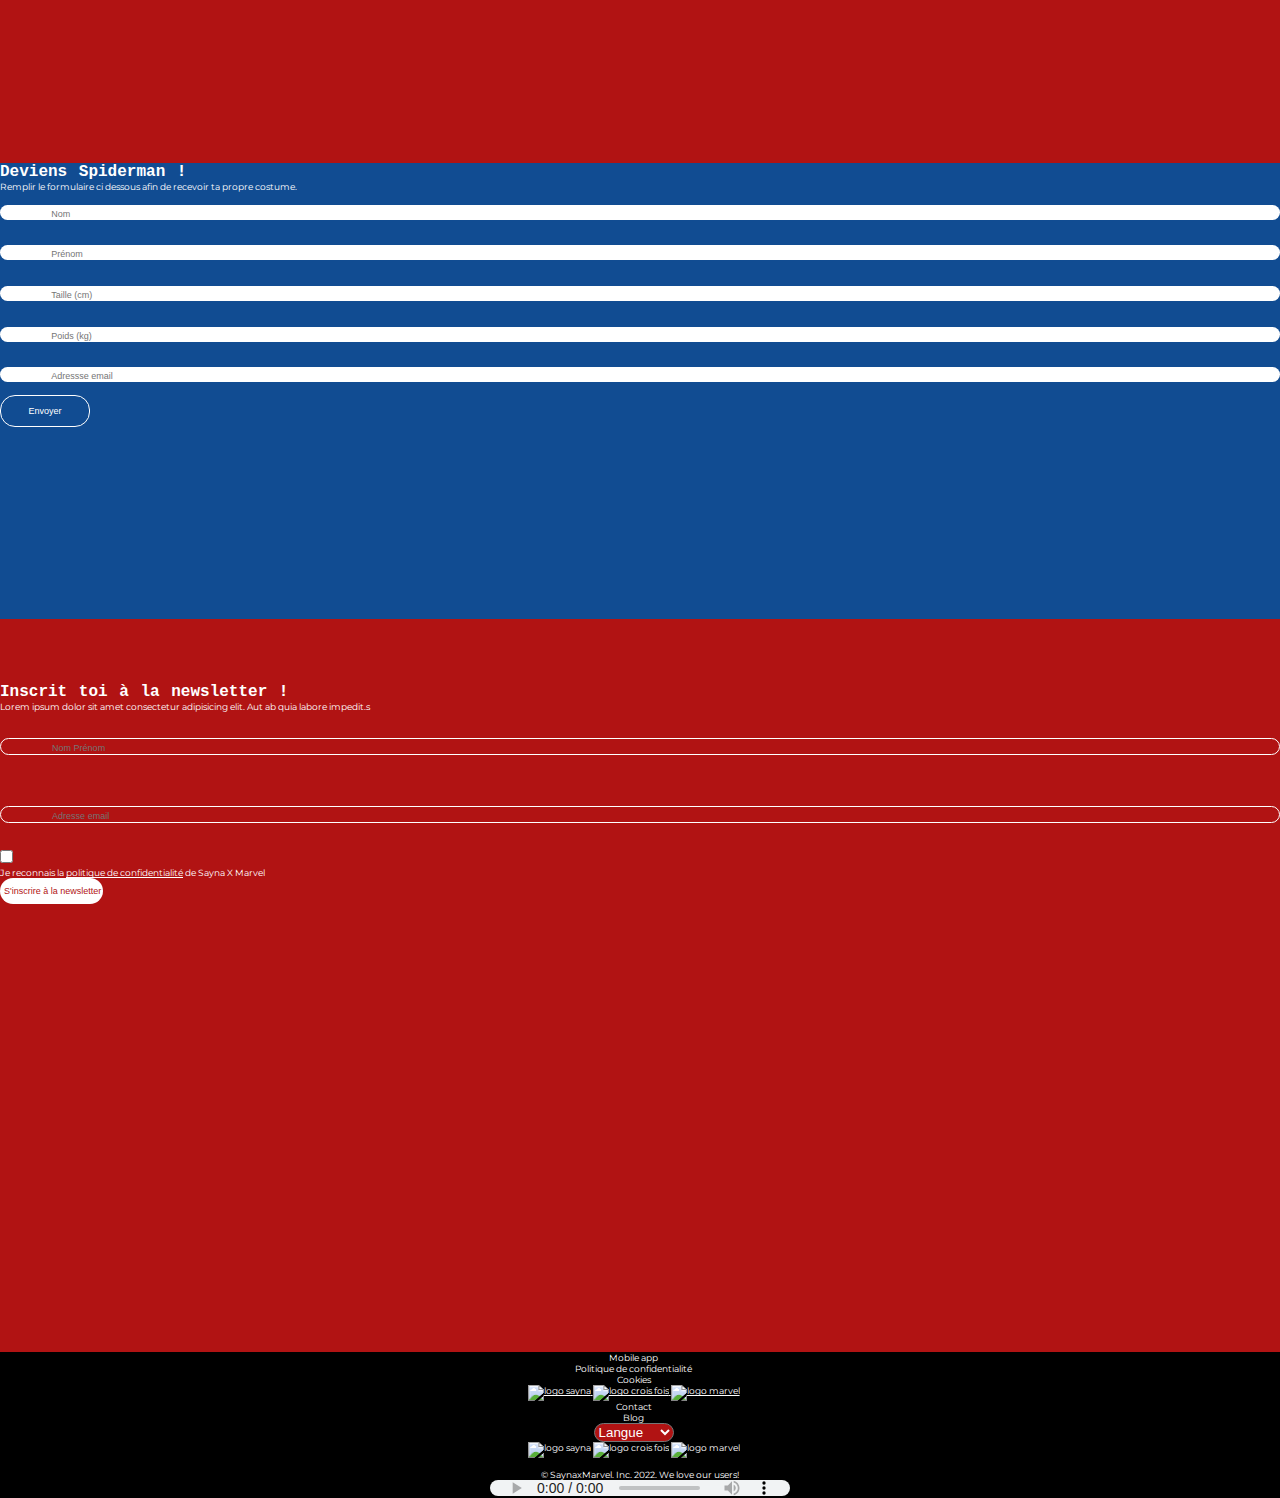
==== commit 15643a7c: "page_heros : ajout des texte, modifier taille des titre responsives" ====
--- a/index.html
+++ b/index.html
@@ -4,10 +4,10 @@
     <meta charset="UTF-8" />
     <meta http-equiv="X-UA-Compatible" content="IE=edge" />
     <meta name="viewport" content="width=device-width, initial-scale=1.0" />
-    <title>A_propos_page</title>
-    <link rel="stylesheet" href="Assets/CSS/A_propos.css" />
+    <title>Home_page</title>
     <link rel="stylesheet" href="Assets/CSS/Style.css" />
-    <link rel="stylesheet" href="../Assets/Bootstrap/bootstrap.min.css" />
+    <link rel="stylesheet" href="Assets/CSS/Heros.css" />
+    <link rel="stylesheet" href="Assets/Bootstrap/bootstrap.min.css" />
 
     <link
       rel="stylesheet"
@@ -57,7 +57,7 @@
         <div>
           <ul class="d-none d-md-inline">
             <li class="list-inline-item px-2">
-              <a href="index.html"> Acceuil</a>
+              <a href="index.html" class="fw-bold"> Acceuil</a>
             </li>
             <li class="list-inline-item px-3">
               <a href="Adversaires.html">Adversaires</a>
@@ -66,7 +66,7 @@
               <a href="Heros.html">Héros</a>
             </li>
             <li class="list-inline-item px-2">
-              <a href="A_propos.html" class="fw-bold">A propos</a>
+              <a href="A_propos.html" >A propos</a>
             </li>
           </ul>
         </div>
@@ -89,12 +89,13 @@
             class="dropdown-menu menuDeroul_items"
             aria-labelledby="dropdownMenuButton1"
           >
-            <li><a class="dropdown-item" href="index.html">Acceuil</a></li>
+            <li><a class="dropdown-item" href="index.html" style="background-color:rgba(177, 19, 19, 0.8);">Acceuil</a></li>
             <li>
-              <a class="dropdown-item" href="Adversaires.html">Adversaires</a>
-            </li>
-            <li><a class="dropdown-item" href="Heros.html">Héros</a></li>
-            <li><a class="dropdown-item" href="A_propos.html">A propos</a></li>
+              <a class="dropdown-item" href="Adversaires.html" style="background-color:rgba(177, 19, 19, 0.8);">Adversaires</a>
+            </li>
+            <li><a class="dropdown-item" href="Heros.html" style="background-color:rgba(177, 19, 19, 0.8);">Héros</a></li>
+            <li><a class="dropdown-item" href="A_propos.html" style="background-color:rgba(177, 19, 19, 0.8);">A propos</a></li>
+            <li><a class="dropdown-item" href="Bonus.html" style="background-color:rgba(177, 19, 19, 0.8);">Bonus...</a></li>
           </ul>
         </div>
         <!-- --------------------------------------------------------------- -->
@@ -160,9 +161,9 @@
             <div class="col-md-6">
             </div>
             <div class="col-md-6 text-center px-0">
-              <div class="text-uppercase">
+              <h4 class="text-uppercase">
                 Deviens Spiderman !
-              </div>
+              </h4>
               <p>Remplir le formulaire ci dessous afin de recevoir ta propre costume.</p>
             
               <form action="">
@@ -181,9 +182,9 @@
         <div class="container">
           <div class="row">
             <div class="col-md-6 px-0">
-              <div class="text-uppercase">
+              <h4 class="text-uppercase">
                 Inscrit toi à la newsletter !
-              </div>
+              </h4>
               <p>Lorem ipsum dolor sit amet consectetur adipisicing elit. Aut ab quia labore impedit.s</p>
 
               <form action="">
@@ -249,8 +250,8 @@
       </div>
       <div id="copyright">&copy; SaynaxMarvel. Inc. 2022. We love our users!
       </div>
-    <audio controls src="Assets/audio1.mp3"></audio>
-    <!--autoplay-->
+    <audio controls autoplay src="Assets/audio1.mp3"></audio>
+    
     </footer>
   </body>
 </html>
--- a/Assets/CSS/Heros.css
+++ b/Assets/CSS/Heros.css
@@ -0,0 +1,90 @@
+root {
+  --prime_red: #b11313;
+  --prime_yellow: #f1c530;
+  --prime_blue: #114c92;
+  --prime_black: #000000;
+  --prime_white: #ffffff;
+}
+
+html * {
+  color: var(--prime_white);
+}
+header {
+  background-color: var(--prime_blue);
+}
+h5 {
+  font-size: 110% !important;
+}
+.grandTitreHeros {
+  color: var(--prime_blue);
+  background: url(../Illustration/img19.png) 50% 50% no-repeat;
+  background-size: cover;
+  padding-top: 50%;
+  padding: 20% 13% 15%;
+}
+.valeursAdetendre {
+  background-color: var(--prime_blue);
+}
+
+.valeursAdetendre iframe {
+  text-align: center;
+  width: 120%;
+  height: 105%;
+  padding: 5%;
+  margin-top: -12%;
+  border: solid rgba(255, 255, 255, 0.5) 1px;
+  border-radius: 10px 50px;
+}
+
+.fondationSolide {
+  background: url(../Illustration/img20.png) 50% 50% no-repeat;
+  background-size: 100%;
+  background-size: cover;
+  padding: 8% 4% 20%;
+}
+.descriptionFondationSolide {
+  background-color: var(--prime_blue);
+}
+.jamaisSeul {
+  background-color: var(--prime_blue);
+}
+
+.imageSuperpose {
+  margin-top: -15%;
+  margin-left: 25%;
+}
+
+.lesAvengers {
+  background-color: var(--prime_red);
+}
+
+.lesAvengersProfils img {
+  width: 100%;
+  padding: 4% 0 4% 0;
+}
+
+.UniversRiche {
+  background: url(../Illustration/img33.png) 100% 100% no-repeat;
+  background-size: cover;
+}
+
+.fondBleuSupperpose {
+  background-color: rgba(17, 76, 146, 0.5);
+  margin: 0 10% 0 55%;
+}
+
+footer .iconEtCopyright i {
+  color: var(--prime_blue);
+  padding: 1%;
+}
+footer select {
+  background-color: var(--prime_blue);
+  border-radius: 10px;
+}
+/* **************************** Media query ******************************** */
+
+header .menuDeroul_items li a{
+  background-color:rgba(17, 76, 146, 0.8);
+}
+
+/* ************************************************************************* */